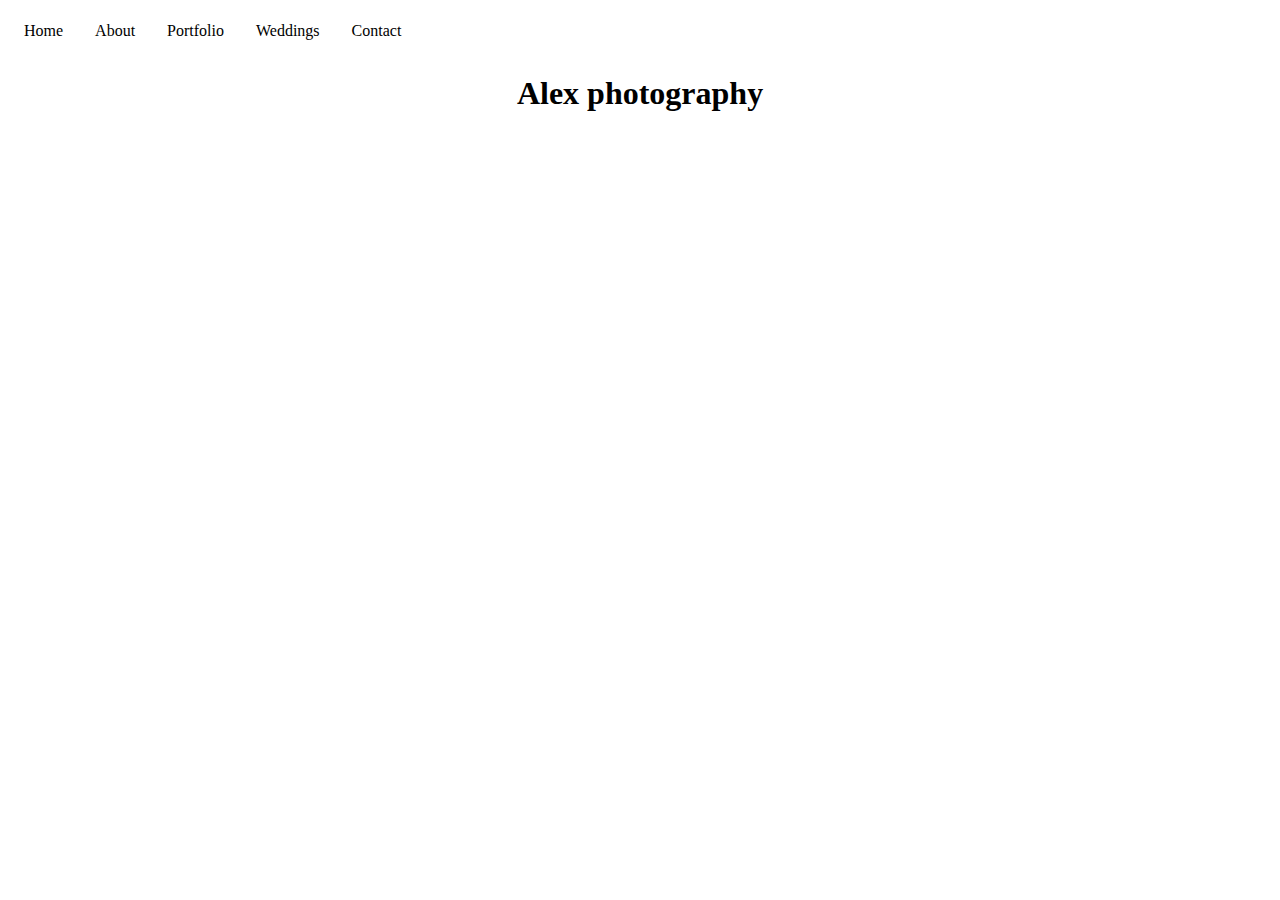
==== index.html @ 9cb32d70 "Created a basic nav bar for website and most links, added a logo to files. Normalize css will be the" ====
<!DOCTYPE html>
<html lang="en">
<head>
    <meta charset="UTF-8">
    <meta name="viewport" content="width=device-width, initial-scale=1.0">
    <meta http-equiv="X-UA-Compatible" content="ie=edge">
    <link rel="stylesheet" href="main.css">
    <title>Document</title>
</head>
<header>
    <ul class="nav-ul">
        <li><a href="index.html">Home</a></li>
        <li><a href="./pages/about.html">About</a></li>
        <li><a href="./pages/portfolio.html">Portfolio</a></li>
        <li><a href="./pages/weddings.html">Weddings</a></li>
        <li><a href="./pages/contact.html">Contact</a></li>
    </ul>
</header>
<body>
    <h1>Alex photography</h1>
</body>
</html>
---- main.css ----
h1 {
    text-align: center;
}
.nav-ul {
    list-style-type: none;
    margin: 0;
    padding: 0;
    overflow: hidden;
}

li {
    float: left;
}

li a {
    display: block;
    color: black;
    text-align: center;
    padding: 14px 16px;
    text-decoration: none;
}
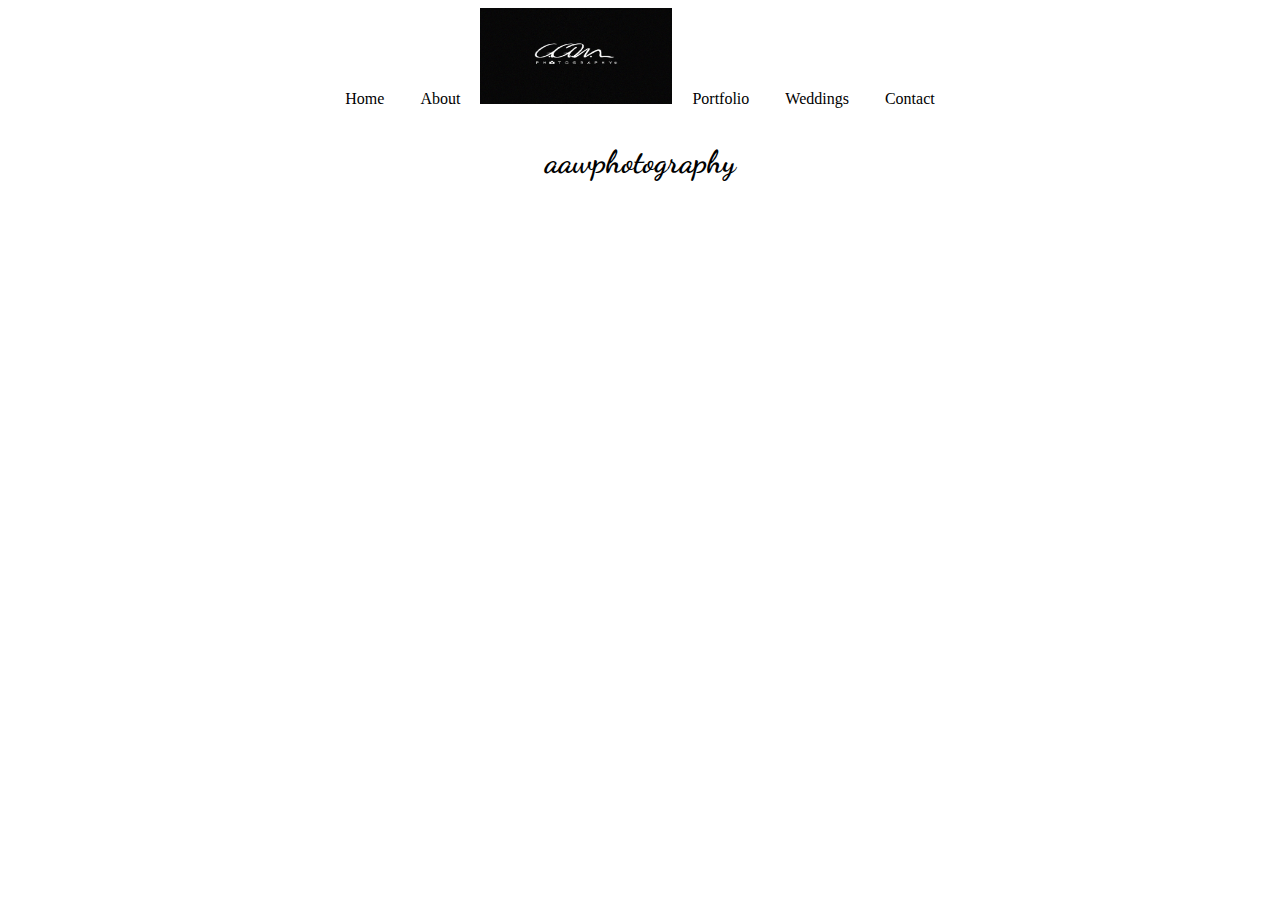
==== commit bc43ff09: "Updating links" ====
--- a/index.html
+++ b/index.html
@@ -5,18 +5,20 @@
     <meta name="viewport" content="width=device-width, initial-scale=1.0">
     <meta http-equiv="X-UA-Compatible" content="ie=edge">
     <link rel="stylesheet" href="main.css">
+    <link href="https://fonts.googleapis.com/css?family=Dancing+Script&display=swap" rel="stylesheet">
     <title>Document</title>
 </head>
 <header>
     <ul class="nav-ul">
         <li><a href="index.html">Home</a></li>
         <li><a href="./pages/about.html">About</a></li>
+        <img class="logo" src="./images/logo.jpg" alt="logo">
         <li><a href="./pages/portfolio.html">Portfolio</a></li>
         <li><a href="./pages/weddings.html">Weddings</a></li>
         <li><a href="./pages/contact.html">Contact</a></li>
     </ul>
 </header>
 <body>
-    <h1>Alex photography</h1>
+    <h1>aawphotography</h1>
 </body>
 </html>--- a/main.css
+++ b/main.css
@@ -1,21 +1,27 @@
 h1 {
     text-align: center;
+    font-family: 'Dancing Script', cursive;
 }
 .nav-ul {
     list-style-type: none;
     margin: 0;
     padding: 0;
     overflow: hidden;
+    text-align: center;
 }
 
 li {
-    float: left;
+    display: inline;
 }
 
 li a {
-    display: block;
+    display: inline-block;
     color: black;
-    text-align: center;
     padding: 14px 16px;
     text-decoration: none;
+}
+
+.logo {
+    height: 6em;
+    width: 12em;
 }